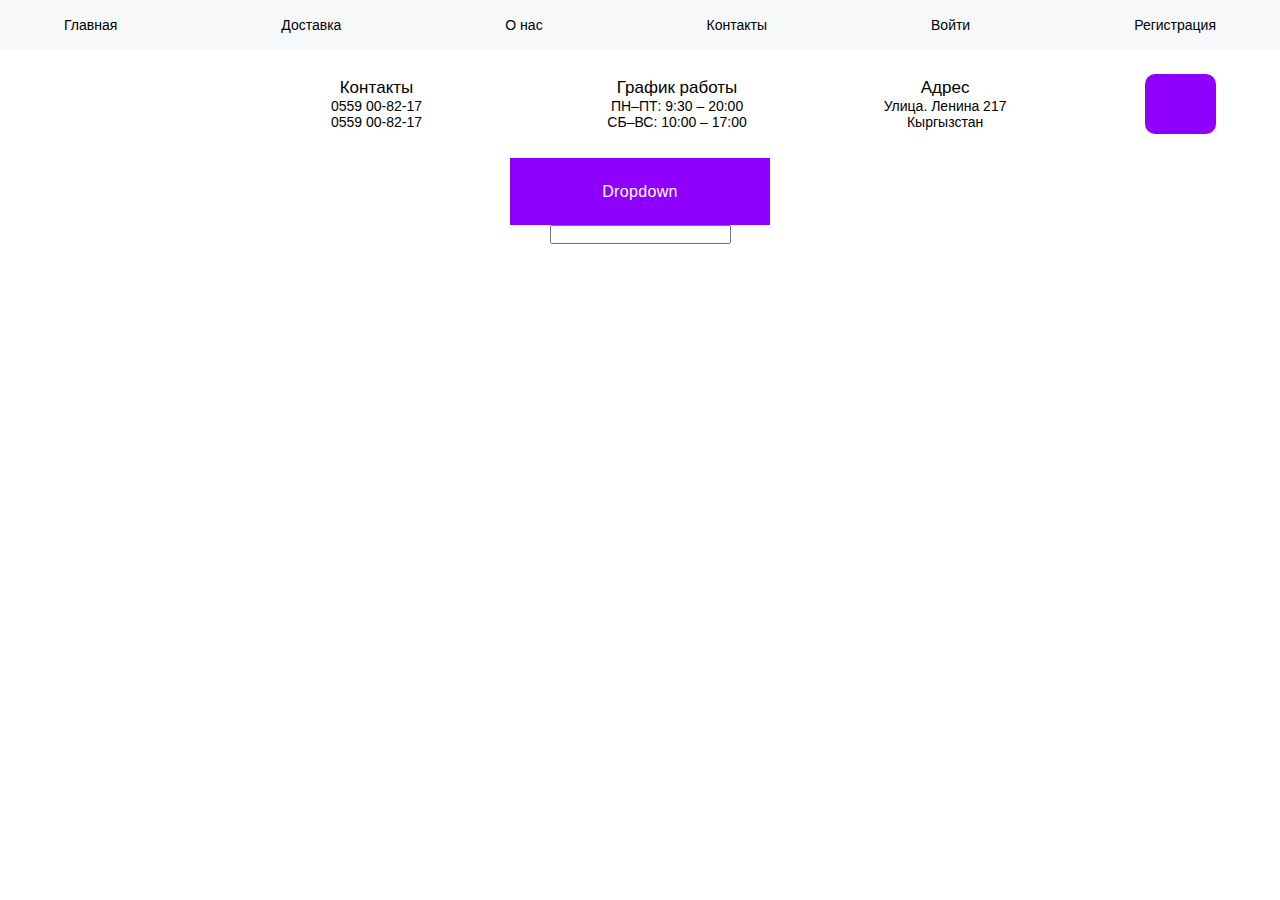
==== main-page/index.html @ 0ad71b9c "2007" ====
<!DOCTYPE html>
<html lang="en">

<head>
    <meta charset="UTF-8">
    <meta name="viewport" content="width=device-width, initial-scale=1.0">
    <title>main page</title>
    <link rel="stylesheet" href="https://cdnjs.cloudflare.com/ajax/libs/font-awesome/6.4.0/css/all.min.css"
        integrity="sha512-iecdLmaskl7CVkqkXNQ/ZH/XLlvWZOJyj7Yy7tcenmpD1ypASozpmT/E0iPtmFIB46ZmdtAc9eNBvH0H/ZpiBw=="
        crossorigin="anonymous" referrerpolicy="no-referrer" />
    <link rel="stylesheet" href="style.css">
    <link rel="shortcut icon"
        href="https://stickerswiki.ams3.cdn.digitaloceanspaces.com/DownloadStics_Google_Icons/1969914.512.webp"
        type="image/x-icon">
</head>

<body>
    <header>
        <nav class="navbar">
            <div class="container">
                <ul class="nav-panel">
                    <a href="">
                        <li>Главная</li>
                    </a>
                    <a href="">
                        <li>Доставка</li>
                    </a>
                    <a href="">
                        <li>О нас</li>
                    </a>
                    <a href="">
                        <li>Контакты</li>
                    </a>
                    <a href="">
                        <li>Войти</li>
                    </a>
                    <a href="">
                        <li>Регистрация</li>
                    </a>
                </ul>
            </div>
        </nav>
        <div class="container">
            <div class="header-panel">
                <a href="/3/main.html">
                    <img class="nav-image"
                        src="https://stickerswiki.ams3.cdn.digitaloceanspaces.com/DownloadStics_Google_Icons/1969914.512.webp"
                        alt="">
                </a>
                <div class="contacts-header">
                    <div class="header-contact">
                        <i class="fa-solid fa-phone-volume"></i>
                        <div class="contacts">
                            <span>Контaкты</span>
                            <p>0559 00-82-17 <br> 0559 00-82-17</p>
                        </div>
                    </div>
                    <div class="header-graphic">
                        <i class="fa-solid fa-phone-volume"></i>
                        <div class="graphic">
                            <span>График работы</span>
                            <p>ПН–ПТ: 9:30 – 20:00 <br> СБ–ВС: 10:00 – 17:00 </p>
                        </div>
                    </div>
                    <div class="header-address">
                        <i class="fa-solid fa-location-dot"></i>
                        <div class="address">
                            <span>Адрес</span>
                            <p>Улица. Ленина 217 <br>Кыргызстан</p>
                        </div>
                    </div>
                    <button class="header-busket">
                        <i class="fa-solid fa-cart-shopping"></i>
                    </button>
                </div>
            </div>
        </div>
    </header>
    <section id="main">

        <div class="dropdown">
            <button class="dropbtn" onclick="toggleDropdown()">Dropdown</button>
            <div class="dropdown-content" id="myDropdown">
                <a href="#">Ссылка 1</a>
                <a href="#">Ссылка 2</a>
                <a href="#">Ссылка 3</a>
                <a href="#">Ссылка 1</a>
                <a href="#">Ссылка 2</a>
                <a href="#">Ссылка 3</a>
                <a href="#">Ссылка 3</a>
            </div>
        </div>
        <div class="main-div">
            <input type="text">
        </div>
    </section>
    <script src="app.js"></script>
</body>

</html>
---- main-page/style.css ----
* {
    margin: 0;
    padding: 0;
    font-family: 'Rubik', sans-serif;
    /* border: 1px solid red; */
    text-decoration: none;
    list-style: none;
    color: #000;
    text-align: center;
}

.container {
    width: 90%;
    max-width: 1200px;
    margin: 0 auto;
    display: flex;
    justify-content: space-between;
    align-items: center;
    flex-direction: column;

}

.navbar {
    width: 100%;
    height: auto;
    background-color: #f7f8fa;
}

.nav-panel {
    width: 100%;
    height: 50px;
    display: flex;
    justify-content: space-between;
    align-items: center;
    position: sticky;
}

.nav-panel li {
    color: #000;
    font-size: 14px;
    font-style: normal;
    font-weight: 400;
    line-height: normal;
}

.header-panel {
    width: 100%;
    display: flex;
    justify-content: space-between;
    padding: 24px 0;
}


.nav-image {
    width: 50px;
}

.contacts-header {
    width: 900px;
    display: flex;
    justify-content: space-between;
}

.contacts-header i {
    font-size: 20px;
    margin-right: 15px;
}

.header-contact,
.header-graphic,
.header-address {
    width: 200px;
    height: 60px;
    display: flex;
    align-items: center;
}

.header-busket {
    width: 71px;
    height: 60px;
    flex-shrink: 0;
    background-color: #8F00FF;
    border-radius: 10px;
    border: none;
    display: flex;
    align-items: center;
    justify-content: center;
}

.header-busket i {
    font-size: 25px;
    color: #FFFFFF;
    margin: 0;

}

.contacts-header span {
    color: #000;
    font-size: 17px;
    font-style: normal;
    font-weight: 400;
    line-height: normal;
}

.contacts-header p {
    color: #000;
    font-size: 14px;
    font-style: normal;
    font-weight: 400;
    line-height: normal;
}

/* #main */
#main {
    width: 100%;
    height: auto;
    display: flex;
    flex-direction: column;
}



.dropbtn {
    width: 260px;
    height: 67px;
    flex-shrink: 0;
    background: #8F00FF;
    border: none;
    cursor: pointer;
    color: #FFF;
    font-size: 16px;
    font-style: normal;
    font-weight: 500;
    line-height: normal;
    letter-spacing: 0.32px;
}

.dropdown {
    position: relative;
}

.dropdown-content {
    display: none;
    position: absolute;
    background-color: #f9f9f9;
    width: 260px;
    height: 454px;
    flex-shrink: 0;
    box-shadow: 0px 8px 16px 0px rgba(0, 0, 0, 0.2);
    z-index: 1;
}

.dropdown-content a {
    height: 41px;
    flex-shrink: 0;
    color: black;
    padding: 12px 16px;
    text-decoration: none;
    display: block;
    display: flex;
    align-items: center;
    justify-content: center;
}

.dropdown-content a:hover {
    background-color: #f1f1f1
}



.dropdown:hover .dropbtn {
    background-color: #8F00FF;
    opacity: 80%;
}
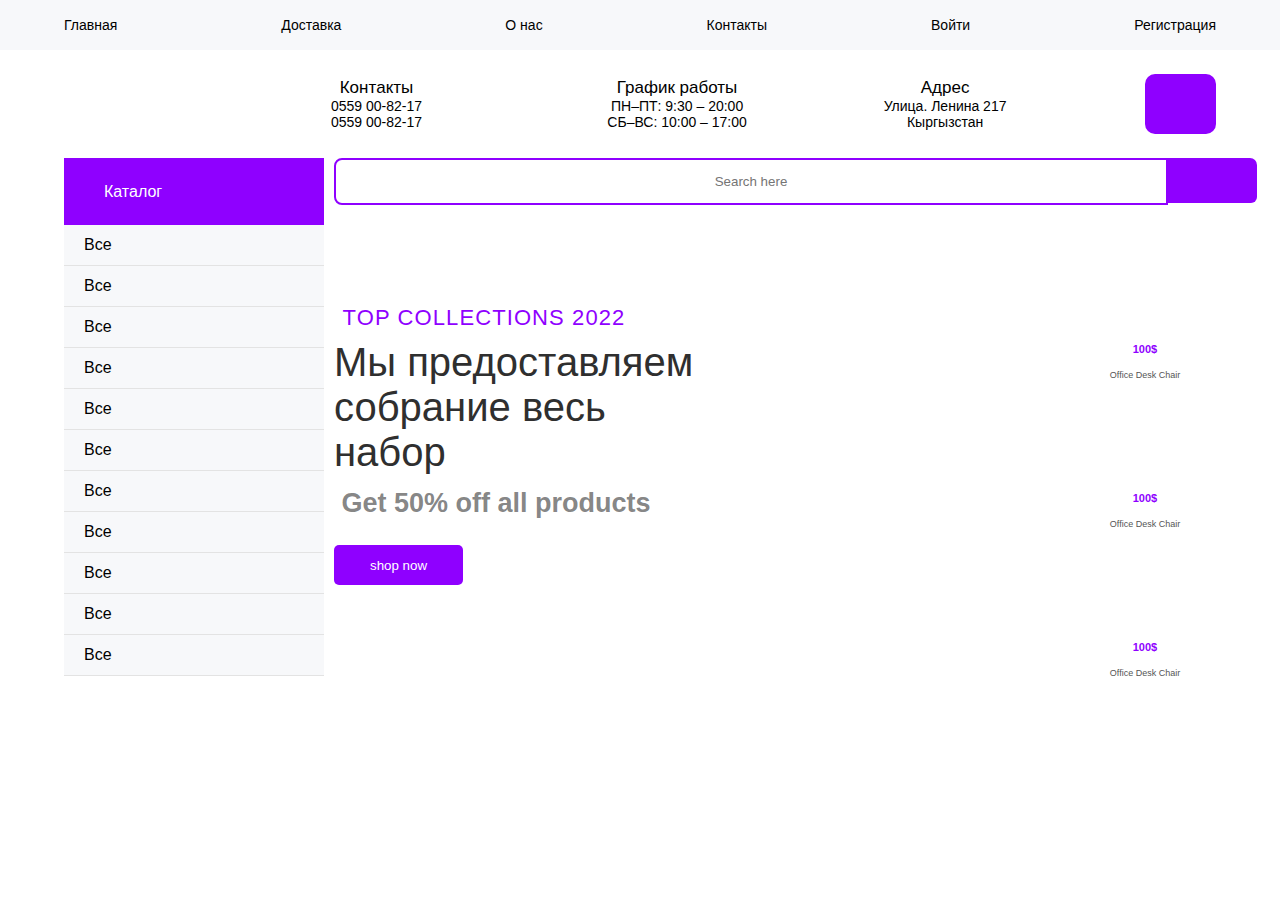
==== commit a8ebc089: "main-page" ====
--- a/main-page/index.html
+++ b/main-page/index.html
@@ -76,24 +76,103 @@
             </div>
         </div>
     </header>
-    <section id="main">
+    <div class="container">
+        <section id="main">
 
-        <div class="dropdown">
-            <button class="dropbtn" onclick="toggleDropdown()">Dropdown</button>
-            <div class="dropdown-content" id="myDropdown">
-                <a href="#">Ссылка 1</a>
-                <a href="#">Ссылка 2</a>
-                <a href="#">Ссылка 3</a>
-                <a href="#">Ссылка 1</a>
-                <a href="#">Ссылка 2</a>
-                <a href="#">Ссылка 3</a>
-                <a href="#">Ссылка 3</a>
+            <div class="catalogue">
+                <div class="catalog">
+                    <i class="fa-solid fa-bars-staggered"></i>
+                    <span>Каталог</span>
+                </div>
+                <div class="catalogue-item">
+                    <p>Все</p>
+                    <i class="fa-solid fa-square-plus"></i>
+                </div>
+                <div class="catalogue-item">
+                    <p>Все</p>
+                    <i class="fa-solid fa-square-plus"></i>
+                </div>
+                <div class="catalogue-item">
+                    <p>Все</p>
+                    <i class="fa-solid fa-square-plus"></i>
+                </div>
+                <div class="catalogue-item">
+                    <p>Все</p>
+                    <i class="fa-solid fa-square-plus"></i>
+                </div>
+                <div class="catalogue-item">
+                    <p>Все</p>
+                    <i class="fa-solid fa-square-plus"></i>
+                </div>
+                <div class="catalogue-item">
+                    <p>Все</p>
+                    <i class="fa-solid fa-square-plus"></i>
+                </div>
+                <div class="catalogue-item">
+                    <p>Все</p>
+                    <i class="fa-solid fa-square-plus"></i>
+                </div>
+                <div class="catalogue-item">
+                    <p>Все</p>
+                    <i class="fa-solid fa-square-plus"></i>
+                </div>
+                <div class="catalogue-item">
+                    <p>Все</p>
+                    <i class="fa-solid fa-square-plus"></i>
+                </div>
+                <div class="catalogue-item">
+                    <p>Все</p>
+                    <i class="fa-solid fa-square-plus"></i>
+                </div>
+                <div class="catalogue-item">
+                    <p>Все</p>
+                    <i class="fa-solid fa-square-plus"></i>
+                </div>
             </div>
-        </div>
-        <div class="main-div">
-            <input type="text">
-        </div>
-    </section>
+            <div class="main-div">
+                <div class="find">
+
+                    <input placeholder="Search here" class="main-find" type="text"><button class="find-button"
+                        type="button" value=""><i class="fa-solid fa-magnifying-glass"></i></button>
+                </div>
+                <div class="main-carousel">
+                    <div class="page-active">
+                        <div class="info-carousel">
+                            <span class="collection">TOP COLLECTIONS 2022</span>
+                            <h2 class="slide-info">Мы предоставляем
+                                собрание весь набор</h2>
+                            <span class="discount">Get 50% off all products</span>
+                            <input class="carousel-btn" type="button" value="shop now">
+                        </div>
+                        <div class="image-carousel">
+
+                        </div>
+
+                    </div>
+                    <div class="none-active-pages">
+                        <div class="page-item">
+                            <div class="none-img">
+                            </div>
+                            <p class="price-page">100$</p>
+                            <span class="image-info">Office Desk Chair</span>
+                        </div>
+                        <div class="page-item">
+                            <div class="none-img">
+                            </div>
+                            <p class="price-page">100$</p>
+                            <span class="image-info">Office Desk Chair</span>
+                        </div>
+                        <div class="page-item">
+                            <div class="none-img">
+                            </div>
+                            <p class="price-page">100$</p>
+                            <span class="image-info">Office Desk Chair</span>
+                        </div>
+                    </div>
+                </div>
+            </div>
+        </section>
+    </div>
     <script src="app.js"></script>
 </body>
 
--- a/main-page/style.css
+++ b/main-page/style.css
@@ -5,7 +5,6 @@
     /* border: 1px solid red; */
     text-decoration: none;
     list-style: none;
-    color: #000;
     text-align: center;
 }
 
@@ -115,60 +114,190 @@
     width: 100%;
     height: auto;
     display: flex;
+    flex-direction: row;
+
+}
+
+.catalog {
+    width: 220px;
+    height: 67px;
+    flex-shrink: 0;
+    background-color: #8F00FF;
+    display: flex;
+    align-items: center;
+    color: #fff;
+    padding: 0 20px;
+    gap: 20px;
+}
+
+.catalogue-item {
+    width: 220px;
+    height: 40px;
+    flex-shrink: 0;
+    display: flex;
+    justify-content: space-between;
+    align-items: center;
+    padding: 0 20px;
+    background-color: #F7F8FA;
+    border-bottom: 1px solid #E3E3E3;
+}
+
+.main-find {
+    width: 830px;
+    height: 43px;
+    flex-shrink: 0;
+    border-radius: 8px 0 0 8px;
+    border: 2px solid #8F00FF;
+}
+
+.main-div {
+    margin-left: 10px;
+    display: flex;
     flex-direction: column;
-}
-
-
-
-.dropbtn {
-    width: 260px;
-    height: 67px;
-    flex-shrink: 0;
+    height: 46px;
+}
+
+.find-button {
+    width: 89.156px;
+    height: 45px;
+    flex-shrink: 0;
+    border-radius: 0px 7px 6px 0px;
     background: #8F00FF;
     border: none;
-    cursor: pointer;
-    color: #FFF;
-    font-size: 16px;
+    color: #fff;
+}
+
+.find {
+    display: flex;
+}
+
+.main-carousel {
+    width: 923px;
+    height: 480px;
+    flex-shrink: 0;
+    display: flex;
+}
+
+.page-active {
+    height: 480px;
+    width: 760px;
+    display: flex;
+}
+
+.none-active-pages {
+    width: 158px;
+    height: 480px;
+    display: flex;
+    flex-direction: column;
+    justify-content: space-evenly;
+}
+
+.info-carousel {
+    width: 382px;
+    height: 480px;
+    display: flex;
+    flex-direction: column;
+    justify-content: center;
+    align-items: start;
+}
+
+.image-carousel {
+    width: 375px;
+    height: 480px;
+    background-image: url("/3/img/5a5edcea2e90d3252963800f293f2539.png");
+    background-position: center;
+    background-repeat: no-repeat;
+    background-size: cover;
+    object-fit: cover;
+}
+
+.collection {
+    width: 300px;
+    height: 25px;
+    flex-shrink: 0;
+    color: #8F00FF;
+    font-size: 22px;
+    font-style: normal;
+    font-weight: 400;
+    line-height: 26px;
+    /* 118.182% */
+    letter-spacing: 1.1px;
+    margin-bottom: 10px;
+}
+
+.slide-info {
+    width: 382px;
+    height: 140px;
+    color: #2F2F2F;
+    font-size: 40px;
     font-style: normal;
     font-weight: 500;
     line-height: normal;
-    letter-spacing: 0.32px;
-}
-
-.dropdown {
-    position: relative;
-}
-
-.dropdown-content {
-    display: none;
-    position: absolute;
-    background-color: #f9f9f9;
-    width: 260px;
-    height: 454px;
-    flex-shrink: 0;
-    box-shadow: 0px 8px 16px 0px rgba(0, 0, 0, 0.2);
-    z-index: 1;
-}
-
-.dropdown-content a {
-    height: 41px;
-    flex-shrink: 0;
-    color: black;
-    padding: 12px 16px;
-    text-decoration: none;
-    display: block;
-    display: flex;
-    align-items: center;
-    justify-content: center;
-}
-
-.dropdown-content a:hover {
-    background-color: #f1f1f1
-}
-
-
-
-.dropdown:hover .dropbtn {
-    background-color: #8F00FF;
-    opacity: 80%;
+    text-align: start;
+    margin-bottom: 10px;
+}
+
+.discount {
+    width: 324px;
+    height: 25px;
+    flex-shrink: 0;
+    color: rgba(81, 81, 81, 0.71);
+    font-family: 'Mulish', sans-serif;
+    font-size: 27px;
+    font-style: normal;
+    font-weight: 600;
+    line-height: 26px;
+    /* 96.296% */
+    margin-bottom: 30px;
+}
+
+.carousel-btn {
+    width: 129px;
+    height: 40px;
+    flex-shrink: 0;
+    border-radius: 5px;
+    background: #8F00FF;
+    border: none;
+    color: #fff;
+}
+
+.none-img {
+    width: 70px;
+    height: 75.714px;
+    flex-shrink: 0;
+    background-image: url("/3/img/Rectangle\ \(1\).png");
+    background-position: center;
+    background-repeat: no-repeat;
+    background-size: cover;
+    object-fit: cover;
+}
+
+.page-item {
+    margin-top: 20px;
+    width: 98px;
+    height: 91.467px;
+    flex-shrink: 0;
+    border-radius: 8px;
+    border: 2px solid #FFF;
+    background: linear-gradient(180deg, rgba(255, 255, 255, 0.60) 0%, rgba(255, 255, 255, 0.56) 100%);
+    box-shadow: 0px 4px 22px 0px rgba(0, 0, 0, 0.00);
+}
+
+.image-info {
+    width: 60px;
+    height: 10px;
+    color: var(--primary, #555);
+    font-size: 9px;
+    font-style: normal;
+    font-weight: 500;
+    line-height: 26px;
+    /* 371.429% */
+}
+
+.price-page {
+    color: #8F00FF;
+    font-size: 11px;
+    font-style: normal;
+    font-weight: 600;
+    line-height: 26px;
 }